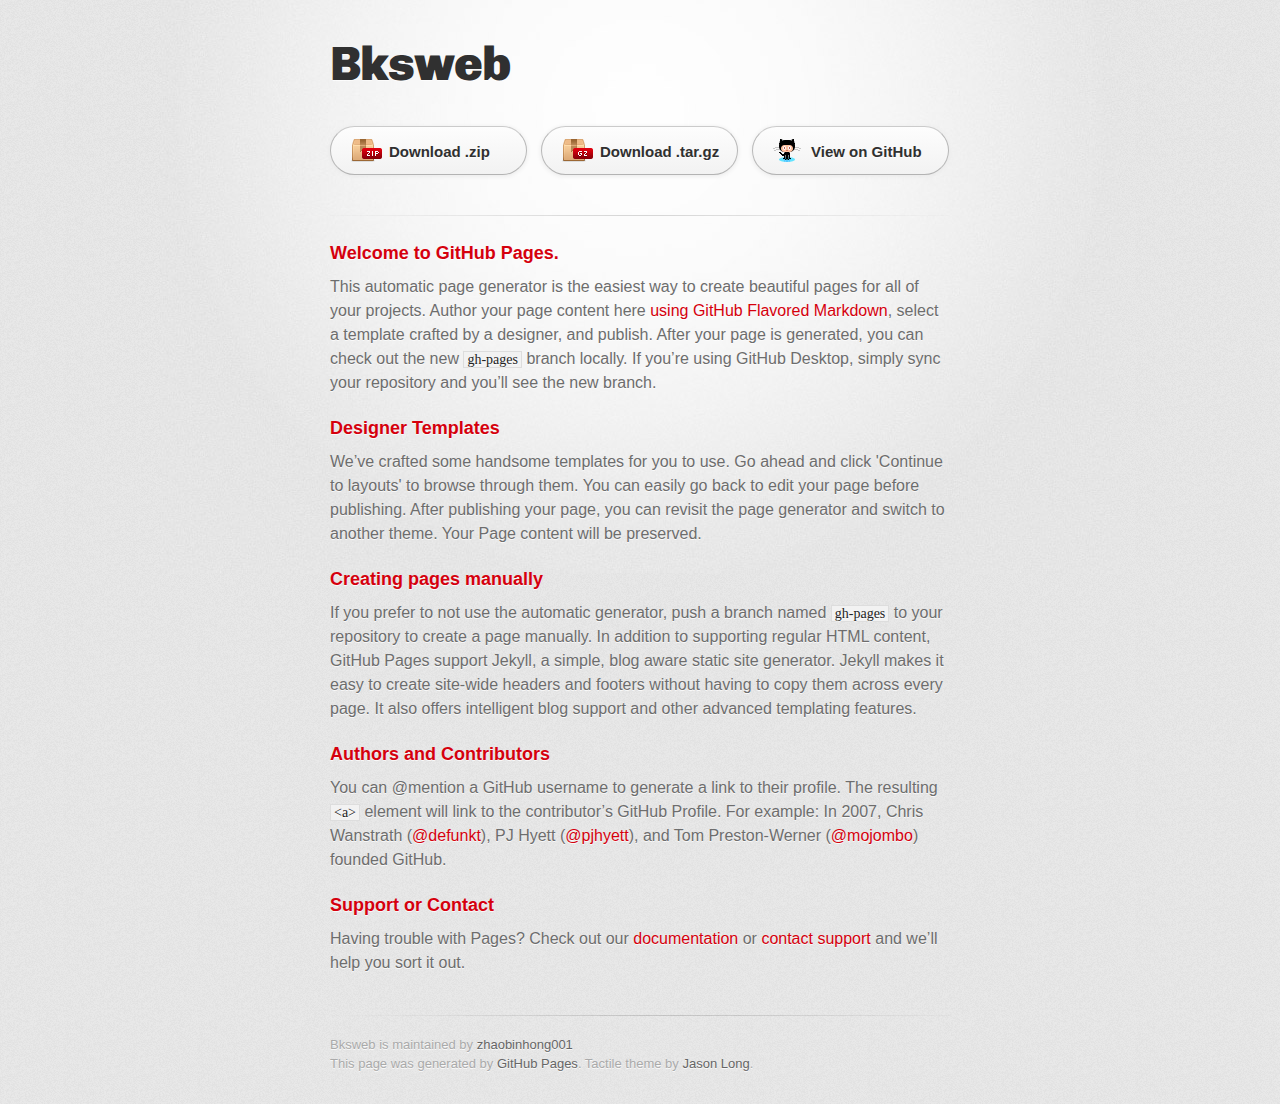
==== index.html @ 84c2eed9 "Create master branch via GitHub" ====
<!DOCTYPE html>
<html>
  <head>
    <meta charset='utf-8'>
    <meta http-equiv="X-UA-Compatible" content="chrome=1">
    <link href='https://fonts.googleapis.com/css?family=Chivo:900' rel='stylesheet' type='text/css'>
    <link rel="stylesheet" type="text/css" href="stylesheets/stylesheet.css" media="screen">
    <link rel="stylesheet" type="text/css" href="stylesheets/github-dark.css" media="screen">
    <link rel="stylesheet" type="text/css" href="stylesheets/print.css" media="print">
    <!--[if lt IE 9]>
    <script src="//html5shiv.googlecode.com/svn/trunk/html5.js"></script>
    <![endif]-->
    <title>Bksweb by zhaobinhong001</title>
  </head>

  <body>
    <div id="container">
      <div class="inner">

        <header>
          <h1>Bksweb</h1>
          <h2></h2>
        </header>

        <section id="downloads" class="clearfix">
          <a href="https://github.com/zhaobinhong001/bksweb/zipball/master" id="download-zip" class="button"><span>Download .zip</span></a>
          <a href="https://github.com/zhaobinhong001/bksweb/tarball/master" id="download-tar-gz" class="button"><span>Download .tar.gz</span></a>
          <a href="https://github.com/zhaobinhong001/bksweb" id="view-on-github" class="button"><span>View on GitHub</span></a>
        </section>

        <hr>

        <section id="main_content">
          <h3>
<a id="welcome-to-github-pages" class="anchor" href="#welcome-to-github-pages" aria-hidden="true"><span aria-hidden="true" class="octicon octicon-link"></span></a>Welcome to GitHub Pages.</h3>

<p>This automatic page generator is the easiest way to create beautiful pages for all of your projects. Author your page content here <a href="https://guides.github.com/features/mastering-markdown/">using GitHub Flavored Markdown</a>, select a template crafted by a designer, and publish. After your page is generated, you can check out the new <code>gh-pages</code> branch locally. If you’re using GitHub Desktop, simply sync your repository and you’ll see the new branch.</p>

<h3>
<a id="designer-templates" class="anchor" href="#designer-templates" aria-hidden="true"><span aria-hidden="true" class="octicon octicon-link"></span></a>Designer Templates</h3>

<p>We’ve crafted some handsome templates for you to use. Go ahead and click 'Continue to layouts' to browse through them. You can easily go back to edit your page before publishing. After publishing your page, you can revisit the page generator and switch to another theme. Your Page content will be preserved.</p>

<h3>
<a id="creating-pages-manually" class="anchor" href="#creating-pages-manually" aria-hidden="true"><span aria-hidden="true" class="octicon octicon-link"></span></a>Creating pages manually</h3>

<p>If you prefer to not use the automatic generator, push a branch named <code>gh-pages</code> to your repository to create a page manually. In addition to supporting regular HTML content, GitHub Pages support Jekyll, a simple, blog aware static site generator. Jekyll makes it easy to create site-wide headers and footers without having to copy them across every page. It also offers intelligent blog support and other advanced templating features.</p>

<h3>
<a id="authors-and-contributors" class="anchor" href="#authors-and-contributors" aria-hidden="true"><span aria-hidden="true" class="octicon octicon-link"></span></a>Authors and Contributors</h3>

<p>You can @mention a GitHub username to generate a link to their profile. The resulting <code>&lt;a&gt;</code> element will link to the contributor’s GitHub Profile. For example: In 2007, Chris Wanstrath (<a href="https://github.com/defunkt" class="user-mention">@defunkt</a>), PJ Hyett (<a href="https://github.com/pjhyett" class="user-mention">@pjhyett</a>), and Tom Preston-Werner (<a href="https://github.com/mojombo" class="user-mention">@mojombo</a>) founded GitHub.</p>

<h3>
<a id="support-or-contact" class="anchor" href="#support-or-contact" aria-hidden="true"><span aria-hidden="true" class="octicon octicon-link"></span></a>Support or Contact</h3>

<p>Having trouble with Pages? Check out our <a href="https://help.github.com/pages">documentation</a> or <a href="https://github.com/contact">contact support</a> and we’ll help you sort it out.</p>
        </section>

        <footer>
          Bksweb is maintained by <a href="https://github.com/zhaobinhong001">zhaobinhong001</a><br>
          This page was generated by <a href="https://pages.github.com">GitHub Pages</a>. Tactile theme by <a href="https://twitter.com/jasonlong">Jason Long</a>.
        </footer>

        
      </div>
    </div>
  </body>
</html>
---- stylesheets/stylesheet.css ----
/* http://meyerweb.com/eric/tools/css/reset/
   v2.0 | 20110126
   License: none (public domain)
*/
html, body, div, span, applet, object, iframe,
h1, h2, h3, h4, h5, h6, p, blockquote, pre,
a, abbr, acronym, address, big, cite, code,
del, dfn, em, img, ins, kbd, q, s, samp,
small, strike, strong, sub, sup, tt, var,
b, u, i, center,
dl, dt, dd, ol, ul, li,
fieldset, form, label, legend,
table, caption, tbody, tfoot, thead, tr, th, td,
article, aside, canvas, details, embed,
figure, figcaption, footer, header, hgroup,
menu, nav, output, ruby, section, summary,
time, mark, audio, video {
	padding: 0;
	margin: 0;
	font: inherit;
	font-size: 100%;
	vertical-align: baseline;
	border: 0;
}
/* HTML5 display-role reset for older browsers */
article, aside, details, figcaption, figure,
footer, header, hgroup, menu, nav, section {
	display: block;
}
body {
	line-height: 1;
}
ol, ul {
	list-style: none;
}
blockquote, q {
	quotes: none;
}
blockquote:before, blockquote:after,
q:before, q:after {
	content: '';
	content: none;
}
table {
	border-spacing: 0;
	border-collapse: collapse;
}

/* LAYOUT STYLES */
body {
  font-family: 'Helvetica Neue', Helvetica, Arial, serif;
  font-size: 1em;
  line-height: 1.5;
  color: #6d6d6d;
  text-shadow: 0 1px 0 rgba(255, 255, 255, 0.8);
  background: #e7e7e7 url(../images/body-bg.png) 0 0 repeat;
}

a {
  color: #d5000d;
}
a:hover {
  color: #c5000c;
}

header {
  padding-top: 35px;
  padding-bottom: 25px;
}

header h1 {
  font-family: 'Chivo', 'Helvetica Neue', Helvetica, Arial, serif;
  font-size: 48px; font-weight: 900;
  line-height: 1.2;
  color: #303030;
  letter-spacing: -1px;
}

header h2 {
  font-size: 24px;
  font-weight: normal;
  line-height: 1.3;
  color: #aaa;
  letter-spacing: -1px;
}

#container {
  min-height: 595px;
  background: transparent url(../images/highlight-bg.jpg) 50% 0 no-repeat;
}

.inner {
  width: 620px;
  margin: 0 auto;
}

#container .inner img {
  max-width: 100%;
}

#downloads {
  margin-bottom: 40px;
}

a.button {
  display: block;
  float: left;
  width: 179px;
  padding: 12px 8px 12px 8px;
  margin-right: 14px;
  font-size: 15px;
  font-weight: bold;
  line-height: 25px;
  color: #303030;
  background: #fdfdfd; /* Old browsers */
  background: -moz-linear-gradient(top,  #fdfdfd 0%, #f2f2f2 100%); /* FF3.6+ */
  background: -webkit-gradient(linear, left top, left bottom, color-stop(0%,#fdfdfd), color-stop(100%,#f2f2f2)); /* Chrome,Safari4+ */
  background: -webkit-linear-gradient(top,  #fdfdfd 0%,#f2f2f2 100%); /* Chrome10+,Safari5.1+ */
  background: -o-linear-gradient(top,  #fdfdfd 0%,#f2f2f2 100%); /* Opera 11.10+ */
  background: -ms-linear-gradient(top,  #fdfdfd 0%,#f2f2f2 100%); /* IE10+ */
  background: linear-gradient(top,  #fdfdfd 0%,#f2f2f2 100%); /* W3C */
  filter: progid:DXImageTransform.Microsoft.gradient( startColorstr='#fdfdfd', endColorstr='#f2f2f2',GradientType=0 ); /* IE6-9 */
  border-top: solid 1px #cbcbcb;
  border-right: solid 1px #b7b7b7;
  border-bottom: solid 1px #b3b3b3;
  border-left: solid 1px #b7b7b7;
  border-radius: 30px;
  -webkit-box-shadow: 10px 10px 5px #888;
  -moz-box-shadow: 10px 10px 5px #888;
  box-shadow: 0px 1px 5px #e8e8e8;
  -moz-border-radius: 30px;
  -webkit-border-radius: 30px;
}
a.button:hover {
  background: #fafafa; /* Old browsers */
  background: -moz-linear-gradient(top,  #fdfdfd 0%, #f6f6f6 100%); /* FF3.6+ */
  background: -webkit-gradient(linear, left top, left bottom, color-stop(0%,#fdfdfd), color-stop(100%,#f6f6f6)); /* Chrome,Safari4+ */
  background: -webkit-linear-gradient(top,  #fdfdfd 0%,#f6f6f6 100%); /* Chrome10+,Safari5.1+ */
  background: -o-linear-gradient(top,  #fdfdfd 0%,#f6f6f6 100%); /* Opera 11.10+ */
  background: -ms-linear-gradient(top,  #fdfdfd 0%,#f6f6f6 100%); /* IE10+ */
  background: linear-gradient(top,  #fdfdfd 0%,#f6f6f6, 100%); /* W3C */
  filter: progid:DXImageTransform.Microsoft.gradient( startColorstr='#fdfdfd', endColorstr='#f6f6f6',GradientType=0 ); /* IE6-9 */
  border-top: solid 1px #b7b7b7;
  border-right: solid 1px #b3b3b3;
  border-bottom: solid 1px #b3b3b3;
  border-left: solid 1px #b3b3b3;
}

a.button span {
  display: block;
  height: 23px;
  padding-left: 50px;
}

#download-zip span {
  background: transparent url(../images/zip-icon.png) 12px 50% no-repeat;
}
#download-tar-gz span {
  background: transparent url(../images/tar-gz-icon.png) 12px 50% no-repeat;
}
#view-on-github span {
  background: transparent url(../images/octocat-icon.png) 12px 50% no-repeat;
}
#view-on-github {
  margin-right: 0;
}

code, pre {
  margin-bottom: 30px;
  font-family: Monaco, "Bitstream Vera Sans Mono", "Lucida Console", Terminal;
  font-size: 14px;
  color: #222;
}

code {
  padding: 0 3px;
  background-color: #f2f2f2;
  border: solid 1px #ddd;
}

pre {
  padding: 20px;
  overflow: auto;
  color: #f2f2f2;
  text-shadow: none;
  background: #303030;
}
pre code {
  padding: 0;
  color: #f2f2f2;
  background-color: #303030;
  border: none;
}

ul, ol, dl {
  margin-bottom: 20px;
}


/* COMMON STYLES */

hr {
  height: 1px;
  padding-bottom: 1em;
  margin-top: 1em;
  line-height: 1px;
  background: transparent url('../images/hr.png') 50% 0 no-repeat;
  border: none;
}

strong {
  font-weight: bold;
}

em {
  font-style: italic;
}

table {
  width: 100%;
  border: 1px solid #ebebeb;
}

th {
  font-weight: 500;
}

td {
  font-weight: 300;
  text-align: center;
  border: 1px solid #ebebeb;
}

form {
  padding: 20px;
  background: #f2f2f2;

}


/* GENERAL ELEMENT TYPE STYLES */

h1 {
  font-size: 32px;
}

h2 {
  margin-bottom: 8px;
  font-size: 22px;
  font-weight: bold;
  color: #303030;
}

h3 {
  margin-bottom: 8px;
  font-size: 18px;
  font-weight: bold;
  color: #d5000d;
}

h4 {
  font-size: 16px;
  font-weight: bold;
  color: #303030;
}

h5 {
  font-size: 1em;
  color: #303030;
}

h6 {
  font-size: .8em;
  color: #303030;
}

p {
  margin-bottom: 20px;
  font-weight: 300;
}

a {
  text-decoration: none;
}

p a {
  font-weight: 400;
}

blockquote {
  padding: 0 0 0 30px;
  margin-bottom: 20px;
  font-size: 1.6em;
  border-left: 10px solid #e9e9e9;
}

ul li {
  list-style-position: inside;
  list-style: disc;
  padding-left: 20px;
}

ol li {
  list-style-position: inside;
  list-style: decimal;
  padding-left: 3px;
}

dl dt {
  color: #303030;
}

footer {
  padding-top: 20px;
  padding-bottom: 30px;
  margin-top: 40px;
  font-size: 13px;
  color: #aaa;
  background: transparent url('../images/hr.png') 0 0 no-repeat;
}

footer a {
  color: #666;
}
footer a:hover {
  color: #444;
}

/* MISC */
.clearfix:after {
  display: block;
  height: 0;
  clear: both;
  visibility: hidden;
  content: '.';
}

.clearfix {display: inline-block;}
* html .clearfix {height: 1%;}
.clearfix {display: block;}

/* #Media Queries
================================================== */

/* Smaller than standard 960 (devices and browsers) */
@media only screen and (max-width: 959px) { }

/* Tablet Portrait size to standard 960 (devices and browsers) */
@media only screen and (min-width: 768px) and (max-width: 959px) { }

/* All Mobile Sizes (devices and browser) */
@media only screen and (max-width: 767px) {
  header {
    padding-top: 10px;
    padding-bottom: 10px;
  }
  #downloads {
    margin-bottom: 25px;
  }
  #download-zip, #download-tar-gz {
    display: none;
  }
  .inner {
    width: 94%;
    margin: 0 auto;
  }
}

/* Mobile Landscape Size to Tablet Portrait (devices and browsers) */
@media only screen and (min-width: 480px) and (max-width: 767px) { }

/* Mobile Portrait Size to Mobile Landscape Size (devices and browsers) */
@media only screen and (max-width: 479px) { }
---- stylesheets/github-dark.css ----
/*
The MIT License (MIT)

Copyright (c) 2016 GitHub, Inc.

Permission is hereby granted, free of charge, to any person obtaining a copy
of this software and associated documentation files (the "Software"), to deal
in the Software without restriction, including without limitation the rights
to use, copy, modify, merge, publish, distribute, sublicense, and/or sell
copies of the Software, and to permit persons to whom the Software is
furnished to do so, subject to the following conditions:

The above copyright notice and this permission notice shall be included in all
copies or substantial portions of the Software.

THE SOFTWARE IS PROVIDED "AS IS", WITHOUT WARRANTY OF ANY KIND, EXPRESS OR
IMPLIED, INCLUDING BUT NOT LIMITED TO THE WARRANTIES OF MERCHANTABILITY,
FITNESS FOR A PARTICULAR PURPOSE AND NONINFRINGEMENT. IN NO EVENT SHALL THE
AUTHORS OR COPYRIGHT HOLDERS BE LIABLE FOR ANY CLAIM, DAMAGES OR OTHER
LIABILITY, WHETHER IN AN ACTION OF CONTRACT, TORT OR OTHERWISE, ARISING FROM,
OUT OF OR IN CONNECTION WITH THE SOFTWARE OR THE USE OR OTHER DEALINGS IN THE
SOFTWARE.

*/

.pl-c /* comment */ {
  color: #969896;
}

.pl-c1 /* constant, variable.other.constant, support, meta.property-name, support.constant, support.variable, meta.module-reference, markup.raw, meta.diff.header */,
.pl-s .pl-v /* string variable */ {
  color: #0099cd;
}

.pl-e /* entity */,
.pl-en /* entity.name */ {
  color: #9774cb;
}

.pl-smi /* variable.parameter.function, storage.modifier.package, storage.modifier.import, storage.type.java, variable.other */,
.pl-s .pl-s1 /* string source */ {
  color: #ddd;
}

.pl-ent /* entity.name.tag */ {
  color: #7bcc72;
}

.pl-k /* keyword, storage, storage.type */ {
  color: #cc2372;
}

.pl-s /* string */,
.pl-pds /* punctuation.definition.string, string.regexp.character-class */,
.pl-s .pl-pse .pl-s1 /* string punctuation.section.embedded source */,
.pl-sr /* string.regexp */,
.pl-sr .pl-cce /* string.regexp constant.character.escape */,
.pl-sr .pl-sre /* string.regexp source.ruby.embedded */,
.pl-sr .pl-sra /* string.regexp string.regexp.arbitrary-repitition */ {
  color: #3c66e2;
}

.pl-v /* variable */ {
  color: #fb8764;
}

.pl-id /* invalid.deprecated */ {
  color: #e63525;
}

.pl-ii /* invalid.illegal */ {
  color: #f8f8f8;
  background-color: #e63525;
}

.pl-sr .pl-cce /* string.regexp constant.character.escape */ {
  font-weight: bold;
  color: #7bcc72;
}

.pl-ml /* markup.list */ {
  color: #c26b2b;
}

.pl-mh /* markup.heading */,
.pl-mh .pl-en /* markup.heading entity.name */,
.pl-ms /* meta.separator */ {
  font-weight: bold;
  color: #264ec5;
}

.pl-mq /* markup.quote */ {
  color: #00acac;
}

.pl-mi /* markup.italic */ {
  font-style: italic;
  color: #ddd;
}

.pl-mb /* markup.bold */ {
  font-weight: bold;
  color: #ddd;
}

.pl-md /* markup.deleted, meta.diff.header.from-file */ {
  color: #bd2c00;
  background-color: #ffecec;
}

.pl-mi1 /* markup.inserted, meta.diff.header.to-file */ {
  color: #55a532;
  background-color: #eaffea;
}

.pl-mdr /* meta.diff.range */ {
  font-weight: bold;
  color: #9774cb;
}

.pl-mo /* meta.output */ {
  color: #264ec5;
}
---- stylesheets/print.css ----
html, body, div, span, applet, object, iframe,
h1, h2, h3, h4, h5, h6, p, blockquote, pre,
a, abbr, acronym, address, big, cite, code,
del, dfn, em, img, ins, kbd, q, s, samp,
small, strike, strong, sub, sup, tt, var,
b, u, i, center,
dl, dt, dd, ol, ul, li,
fieldset, form, label, legend,
table, caption, tbody, tfoot, thead, tr, th, td,
article, aside, canvas, details, embed,
figure, figcaption, footer, header, hgroup,
menu, nav, output, ruby, section, summary,
time, mark, audio, video {
  padding: 0;
  margin: 0;
  font: inherit;
  font-size: 100%;
  vertical-align: baseline;
  border: 0;
}
/* HTML5 display-role reset for older browsers */
article, aside, details, figcaption, figure,
footer, header, hgroup, menu, nav, section {
  display: block;
}
body {
  line-height: 1;
}
ol, ul {
  list-style: none;
}
blockquote, q {
  quotes: none;
}
blockquote:before, blockquote:after,
q:before, q:after {
  content: '';
  content: none;
}
table {
  border-spacing: 0;
  border-collapse: collapse;
}
body {
  font-family: 'Helvetica Neue', Helvetica, Arial, serif;
  font-size: 13px;
  line-height: 1.5;
  color: #000;
}

a {
  font-weight: bold;
  color: #d5000d;
}

header {
  padding-top: 35px;
  padding-bottom: 10px;
}

header h1 {
  font-size: 48px;
  font-weight: bold;
  line-height: 1.2;
  color: #303030;
  letter-spacing: -1px;
}

header h2 {
  font-size: 24px;
  font-weight: normal;
  line-height: 1.3;
  color: #aaa;
  letter-spacing: -1px;
}
#downloads {
  display: none;
}
#main_content {
  padding-top: 20px;
}

code, pre {
  margin-bottom: 30px;
  font-family: Monaco, "Bitstream Vera Sans Mono", "Lucida Console", Terminal;
  font-size: 12px;
  color: #222;
}

code {
  padding: 0 3px;
}

pre {
  padding: 20px;
  overflow: auto;
  border: solid 1px #ddd;
}
pre code {
  padding: 0;
}

ul, ol, dl {
  margin-bottom: 20px;
}


/* COMMON STYLES */

table {
  width: 100%;
  border: 1px solid #ebebeb;
}

th {
  font-weight: 500;
}

td {
  font-weight: 300;
  text-align: center;
  border: 1px solid #ebebeb;
}

form {
  padding: 20px;
  background: #f2f2f2;

}


/* GENERAL ELEMENT TYPE STYLES */

h1 {
  font-size: 2.8em;
}

h2 {
  margin-bottom: 8px;
  font-size: 22px;
  font-weight: bold;
  color: #303030;
}

h3 {
  margin-bottom: 8px;
  font-size: 18px;
  font-weight: bold;
  color: #d5000d;
}

h4 {
  font-size: 16px;
  font-weight: bold;
  color: #303030;
}

h5 {
  font-size: 1em;
  color: #303030;
}

h6 {
  font-size: .8em;
  color: #303030;
}

p {
  margin-bottom: 20px;
  font-weight: 300;
}

a {
  text-decoration: none;
}

p a {
  font-weight: 400;
}

blockquote {
  padding: 0 0 0 30px;
  margin-bottom: 20px;
  font-size: 1.6em;
  border-left: 10px solid #e9e9e9;
}

ul li {
  list-style-position: inside;
  list-style: disc;
  padding-left: 20px;
}

ol li {
  list-style-position: inside;
  list-style: decimal;
  padding-left: 3px;
}

dl dd {
  font-style: italic;
  font-weight: 100;
}

footer {
  padding-top: 20px;
  padding-bottom: 30px;
  margin-top: 40px;
  font-size: 13px;
  color: #aaa;
}

footer a {
  color: #666;
}

/* MISC */
.clearfix:after {
  display: block;
  height: 0;
  clear: both;
  visibility: hidden;
  content: '.';
}

.clearfix {display: inline-block;}
* html .clearfix {height: 1%;}
.clearfix {display: block;}
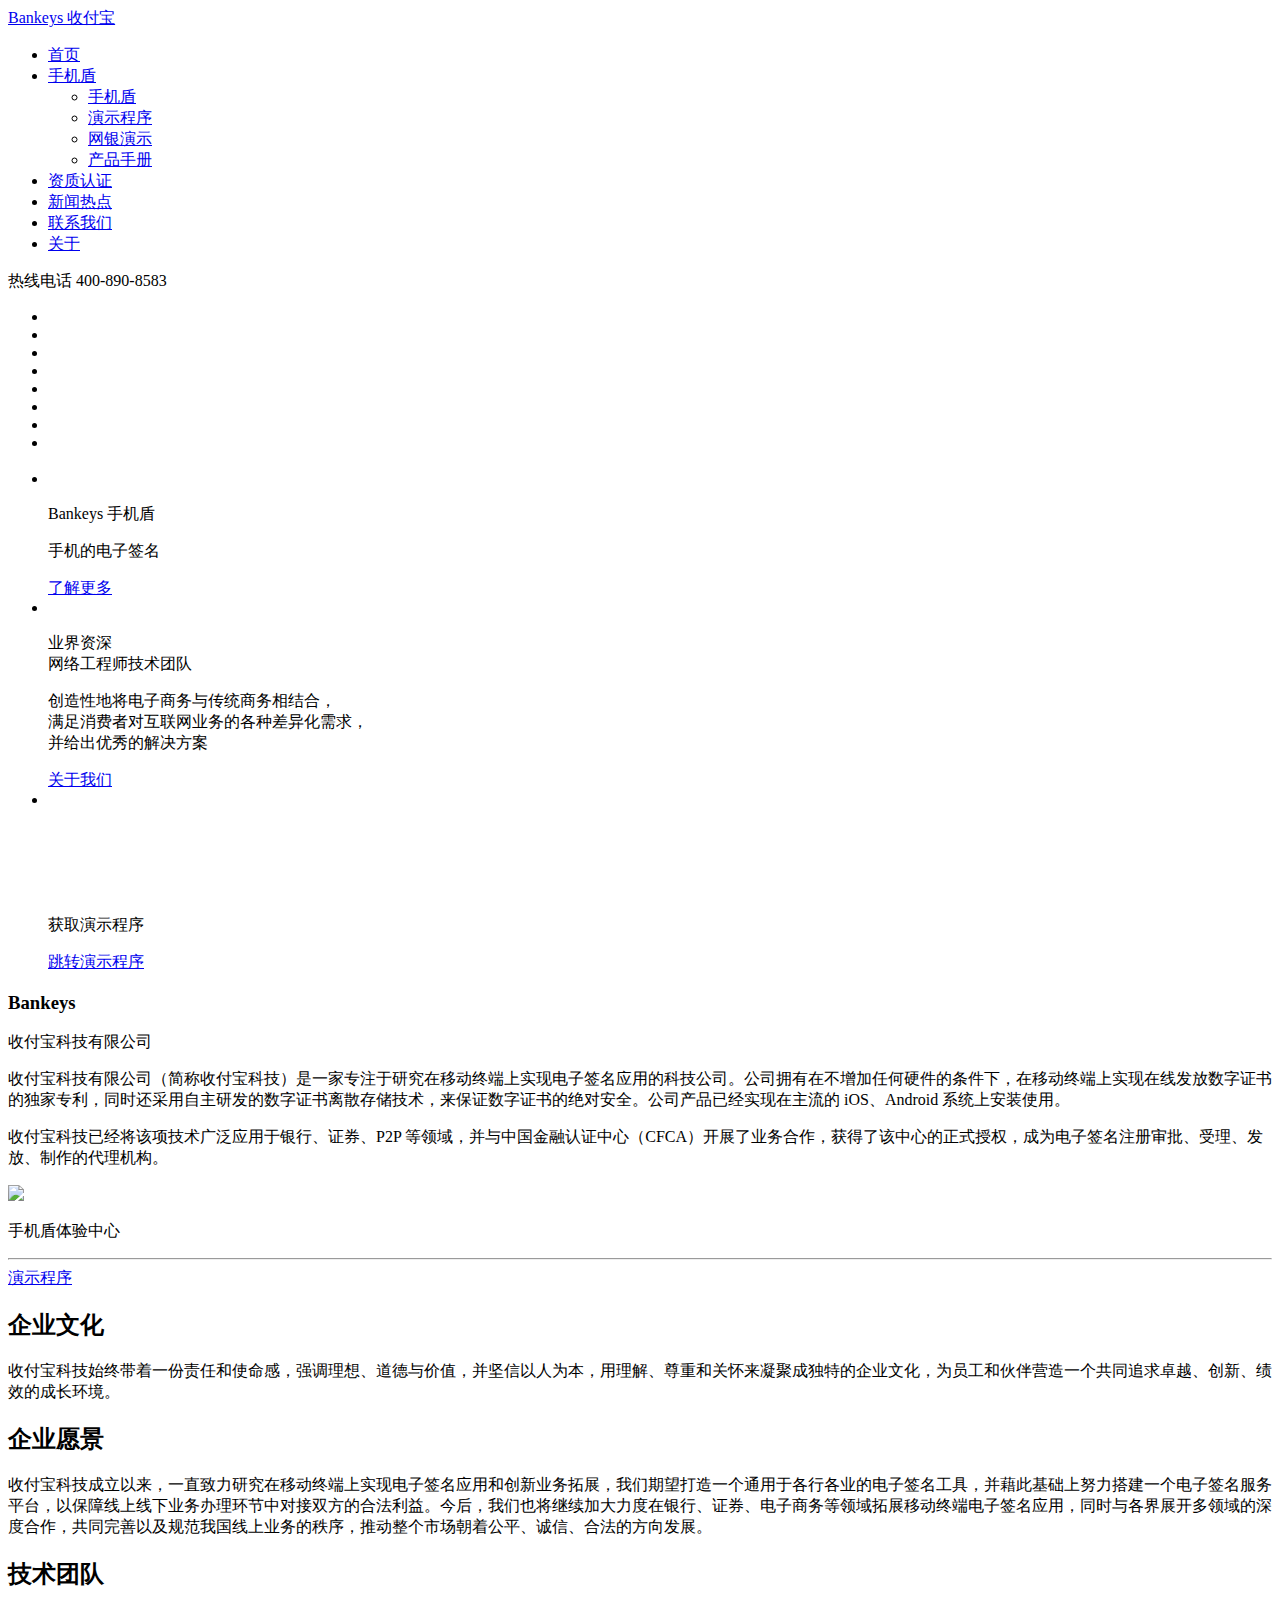
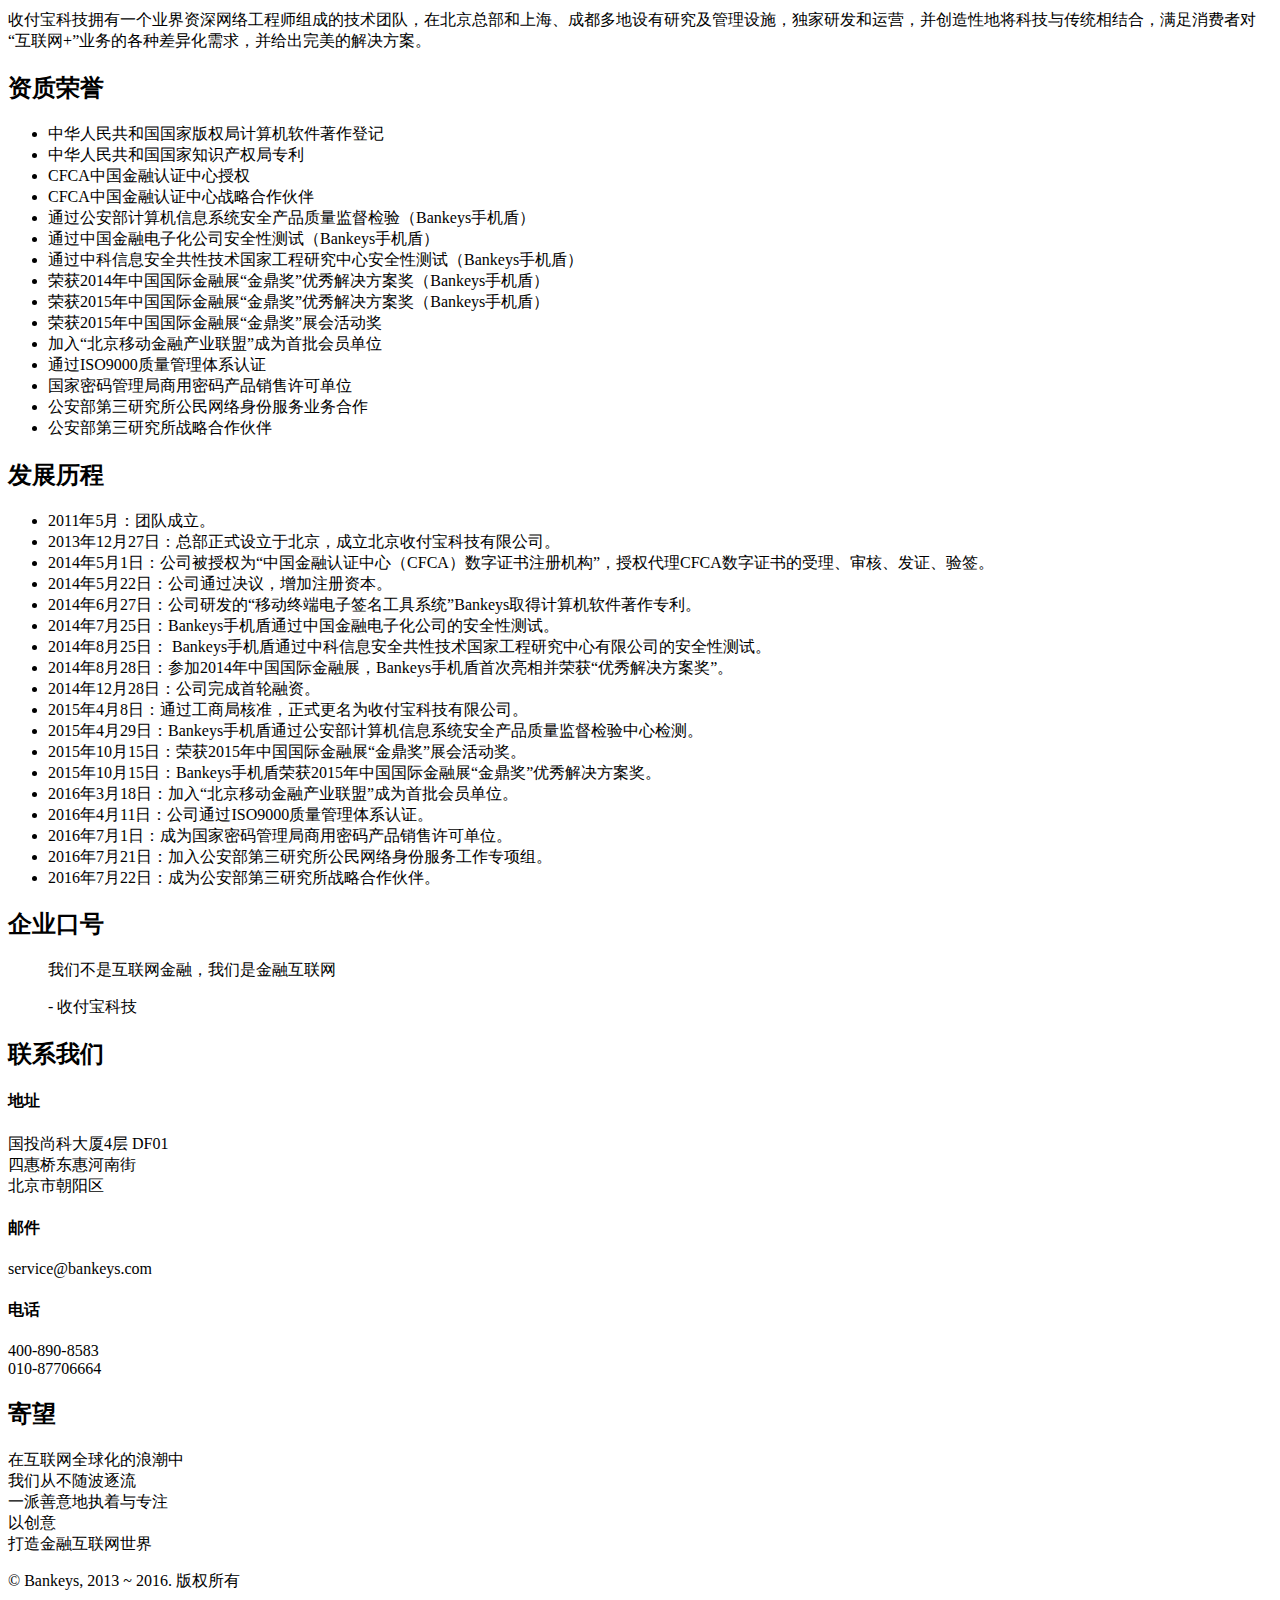
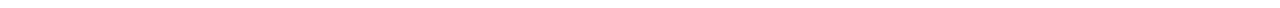
==== commit 5529f834: "20160831" ====
--- a/index.html
+++ b/index.html
@@ -1,69 +1,457 @@
-<!DOCTYPE html>
+<!doctype html>
 <html>
-  <head>
-    <meta charset='utf-8'>
-    <meta http-equiv="X-UA-Compatible" content="chrome=1">
-    <link href='https://fonts.googleapis.com/css?family=Chivo:900' rel='stylesheet' type='text/css'>
-    <link rel="stylesheet" type="text/css" href="stylesheets/stylesheet.css" media="screen">
-    <link rel="stylesheet" type="text/css" href="stylesheets/github-dark.css" media="screen">
-    <link rel="stylesheet" type="text/css" href="stylesheets/print.css" media="print">
+<head>
+    <!-- Basic Page Needs -->
+    <meta charset="utf-8">
+    <title>Bankeys 收付宝科技有限公司</title>
+    <meta name="renderer" content="webkit">
+    <meta http-equiv="X-UA-Compatible" content="IE=Edge,chrome=1">
+    <meta name="description" content="Web site of Bankeys 收付宝科技有限公司">
+    <meta name="keywords" content="Bankeys, 收付宝科技有限公司, 收付宝, 手机盾">
+    <meta name="author" content="Hovace">
+
+
+    <!-- Mobile Specific Metas-->
+    <meta name="viewport" content="width=device-width, initial-scale=1.0">
+    <meta content="telephone=no" name="format-detection">
+
+    <!-- Fonts -->
+    <!-- Icomoon -->
+    <link href="css/icomoon.css" rel="stylesheet"/>
+
+
+    <!-- Stylesheets -->
+
+    <!-- Bootstrap 3 -->
+    <link href="//cdn.bootcss.com/bootstrap/3.3.5/css/bootstrap.min.css" rel="stylesheet"/>
+    <!-- Mobile navigation menu-->
+    <link href="css/gozha-nav.css" rel="stylesheet"/>
+
+    <!-- Page specific Stylesheets-->
+    <!-- REVOLUTION BANNER CSS SETTINGS -->
+    <link rel="stylesheet" type="text/css" href="rs-plugin/css/settings.css" media="screen"/>
+    <!-- Swipebox (popup) -->
+    <link href="css/swipebox.css" rel="stylesheet"/>
+
+
+    <!-- Custom -->
+    <link href="css/base.css?v=1" rel="stylesheet"/>
+    <link href="css/style.css?v=1" rel="stylesheet"/>
+
+    <!-- Basic JavaScript-->
+    <!-- Modernizr -->
+    <script src="js/modernizr.custom.05768.js"></script>
+
+    <!-- HTML5 shim and Respond.js IE8 support of HTML5 elements and media queries -->
     <!--[if lt IE 9]>
-    <script src="//html5shiv.googlecode.com/svn/trunk/html5.js"></script>
+    <script src="http://cdnjs.cloudflare.com/ajax/libs/html5shiv/3.7/html5shiv.js"></script>
+    <script src="http://cdnjs.cloudflare.com/ajax/libs/respond.js/1.3.0/respond.js"></script>
     <![endif]-->
-    <title>Bksweb by zhaobinhong001</title>
-  </head>
-
-  <body>
-    <div id="container">
-      <div class="inner">
-
-        <header>
-          <h1>Bksweb</h1>
-          <h2></h2>
-        </header>
-
-        <section id="downloads" class="clearfix">
-          <a href="https://github.com/zhaobinhong001/bksweb/zipball/master" id="download-zip" class="button"><span>Download .zip</span></a>
-          <a href="https://github.com/zhaobinhong001/bksweb/tarball/master" id="download-tar-gz" class="button"><span>Download .tar.gz</span></a>
-          <a href="https://github.com/zhaobinhong001/bksweb" id="view-on-github" class="button"><span>View on GitHub</span></a>
-        </section>
-
-        <hr>
-
-        <section id="main_content">
-          <h3>
-<a id="welcome-to-github-pages" class="anchor" href="#welcome-to-github-pages" aria-hidden="true"><span aria-hidden="true" class="octicon octicon-link"></span></a>Welcome to GitHub Pages.</h3>
-
-<p>This automatic page generator is the easiest way to create beautiful pages for all of your projects. Author your page content here <a href="https://guides.github.com/features/mastering-markdown/">using GitHub Flavored Markdown</a>, select a template crafted by a designer, and publish. After your page is generated, you can check out the new <code>gh-pages</code> branch locally. If you’re using GitHub Desktop, simply sync your repository and you’ll see the new branch.</p>
-
-<h3>
-<a id="designer-templates" class="anchor" href="#designer-templates" aria-hidden="true"><span aria-hidden="true" class="octicon octicon-link"></span></a>Designer Templates</h3>
-
-<p>We’ve crafted some handsome templates for you to use. Go ahead and click 'Continue to layouts' to browse through them. You can easily go back to edit your page before publishing. After publishing your page, you can revisit the page generator and switch to another theme. Your Page content will be preserved.</p>
-
-<h3>
-<a id="creating-pages-manually" class="anchor" href="#creating-pages-manually" aria-hidden="true"><span aria-hidden="true" class="octicon octicon-link"></span></a>Creating pages manually</h3>
-
-<p>If you prefer to not use the automatic generator, push a branch named <code>gh-pages</code> to your repository to create a page manually. In addition to supporting regular HTML content, GitHub Pages support Jekyll, a simple, blog aware static site generator. Jekyll makes it easy to create site-wide headers and footers without having to copy them across every page. It also offers intelligent blog support and other advanced templating features.</p>
-
-<h3>
-<a id="authors-and-contributors" class="anchor" href="#authors-and-contributors" aria-hidden="true"><span aria-hidden="true" class="octicon octicon-link"></span></a>Authors and Contributors</h3>
-
-<p>You can @mention a GitHub username to generate a link to their profile. The resulting <code>&lt;a&gt;</code> element will link to the contributor’s GitHub Profile. For example: In 2007, Chris Wanstrath (<a href="https://github.com/defunkt" class="user-mention">@defunkt</a>), PJ Hyett (<a href="https://github.com/pjhyett" class="user-mention">@pjhyett</a>), and Tom Preston-Werner (<a href="https://github.com/mojombo" class="user-mention">@mojombo</a>) founded GitHub.</p>
-
-<h3>
-<a id="support-or-contact" class="anchor" href="#support-or-contact" aria-hidden="true"><span aria-hidden="true" class="octicon octicon-link"></span></a>Support or Contact</h3>
-
-<p>Having trouble with Pages? Check out our <a href="https://help.github.com/pages">documentation</a> or <a href="https://github.com/contact">contact support</a> and we’ll help you sort it out.</p>
-        </section>
-
-        <footer>
-          Bksweb is maintained by <a href="https://github.com/zhaobinhong001">zhaobinhong001</a><br>
-          This page was generated by <a href="https://pages.github.com">GitHub Pages</a>. Tactile theme by <a href="https://twitter.com/jasonlong">Jason Long</a>.
-        </footer>
-
-        
-      </div>
+
+    <!--[if IE 9]>
+    <link href="css/ie9.css?v=1" rel="stylesheet"/>
+    <![endif]-->
+
+
+</head>
+
+<body class='home full-width'>
+<div class='wrapper'>
+    <header class='header'>
+        <div class='top-navigation'>
+            <div class="navigation-front">
+                <div class="container">
+                    <a href="index.html" class='logo'>Bankeys 收付宝</a>
+                    <div id="navigation-box">
+                        <a href="#" id="navigation-toggle">
+                            <span class="menu-icon"></span>
+                        </a>
+                        <ul id="navigation" class="hover-link">
+                            <li><a href="index.html" class='active' data-hover='首页'>首页</a></li>
+                            <!-- <li><a href="product-shield.html" data-hover='手机盾'>手机盾</a></li> -->
+                            <li>
+                                <span class="sub-nav-toggle plus"></span>
+                                <a href="#" data-hover='手机盾'>手机盾</a>
+                                <ul>
+                                    <li><a href="product-shield.html">手机盾</a></li>
+                                    <li><a href="product-shield.html#demo-top">演示程序</a></li>
+                                    <li><a href="product-shield.html#bksdemo">网银演示</a></li>
+                                    <li><a href="manual.html">产品手册</a></li>
+                                </ul>
+                            </li>
+                            <li><a href="qc.html" data-hover='资质认证'>资质认证</a></li>
+                            <li><a href="index.php" data-hover='新闻热点'>新闻热点</a></li>
+                            <li><a href="contact.html" data-hover='联系我们'>联系我们</a></li>
+                            <li><a href="about.html" data-hover='关于'>关于</a></li>
+                        </ul>
+                    </div>
+                </div>
+            </div>
+        </div>
+        <div class='main-zone'>
+            <div class='container top-info'>
+                <p class='call-number'>热线电话 <span>400-890-8583</span></p>
+                <ul class='social-icon pull-right hide'>
+                    <li><a href="#"><i class='icon-instagram'></i></a></li>
+                    <li><a href="#"><i class='icon-dribbble'></i></a></li>
+                    <li><a href="#"><i class='icon-tumblr'></i></a></li>
+                    <li><a href="#"><i class='icon-linkedin'></i></a></li>
+                    <li><a href="#"><i class='icon-pinterest'></i></a></li>
+                    <li><a href="#"><i class='icon-googleplus'></i></a></li>
+                    <li><a href="#"><i class='icon-facebook'></i></a></li>
+                    <li><a href="#"><i class='icon-twitter'></i></a></li>
+                </ul>
+            </div>
+            <div class="bannercontainer hidden-xs">
+                <div class="banner">
+                    <ul>
+                        <li data-transition="zoomout" data-slotamount="5">
+                            <img src="images/bg_slide_4_full.jpg" style='opacity:0;'>
+                            <div class="caption huge-title p-left customin customout tp-resizeme"
+                                 data-x='150'
+                                 data-y="400"
+                                 data-customin="x:0;y:0;z:0;rotationX:90;rotationY:0;rotationZ:0;scaleX:1;scaleY:1;skewX:0;skewY:0;opacity:0;transformPerspective:200;transformOrigin:50% 0%;"
+                                 data-customout="x:0;y:0;z:0;rotationX:0;rotationY:0;rotationZ:0;scaleX:0.75;scaleY:0.75;skewX:0;skewY:0;opacity:0;transformPerspective:600;transformOrigin:50% 50%;"
+                                 data-speed="700"
+                                 data-start="700"
+                                 data-easing="easeOutBack">
+                                <p>Bankeys 手机盾</p>
+                            </div>
+                            <div
+                                    class="caption huge-dectiption p-left skewfromleft customout tp-resizeme"
+                                    data-x='150'
+                                    data-y="460"
+                                    data-speed="700"
+                                    data-start="2200"
+                                    data-customout="x:0;y:0;z:0;rotationX:0;rotationY:0;rotationZ:0;scaleX:0.75;scaleY:0.75;skewX:0;skewY:0;opacity:0;transformPerspective:600;transformOrigin:50% 50%;"
+                                    data-easing="Power1.easeIn">
+                                <p>手机的电子签名</p>
+                            </div>
+                            <div class="caption  sfb ltl tp-resizeme"
+                                 data-x='150'
+                                 data-y="550"
+                                 data-speed="600"
+                                 data-start="3000"
+                                 data-endeasing="Back.easeIn">
+                                <a class='btn btn-lg btn-success btn-more' href="product-shield.html">了解更多</a>
+                            </div>
+                        </li>
+                        <li data-transition="zoomout" data-slotamount="5">
+                            <img alt='' src="images/bg_slide_3_full.jpg" style='opacity:0;'>
+                            <div
+                                    class="caption big-title p-left customin customout tp-resizeme"
+                                    data-x='150'
+                                    data-y="320"
+                                    data-customin="x:0;y:0;z:0;rotationX:90;rotationY:0;rotationZ:0;scaleX:1;scaleY:1;skewX:0;skewY:0;opacity:0;transformPerspective:200;transformOrigin:50% 0%;"
+                                    data-customout="x:0;y:0;z:0;rotationX:0;rotationY:0;rotationZ:0;scaleX:0.75;scaleY:0.75;skewX:0;skewY:0;opacity:0;transformPerspective:600;transformOrigin:50% 50%;"
+                                    data-speed="700"
+                                    data-start="700"
+                                    data-easing="easeOutBack">
+                                <p>业界资深<br/>网络工程师技术团队</p>
+                            </div>
+                            <div
+                                    class="caption dectiption p-left customout tp-resizeme"
+                                    data-x='150'
+                                    data-y="445"
+                                    data-speed="700"
+                                    data-start="1200"
+                                    data-customout="x:0;y:0;z:0;rotationX:0;rotationY:0;rotationZ:0;scaleX:0.75;scaleY:0.75;skewX:0;skewY:0;opacity:0;transformPerspective:600;transformOrigin:50% 50%;"
+                                    data-easing="Power1.easeIn"><p>创造性地将电子商务与传统商务相结合，<br/>满足消费者对互联网业务的各种差异化需求，<br/>并给出优秀的解决方案
+                            </p></div>
+                            <div
+                                    class="caption sfb ltl tp-resizeme"
+                                    data-x='150'
+                                    data-y="555"
+                                    data-speed="600"
+                                    data-start="2500"
+                                    data-endeasing="Back.easeIn">
+                                <a class='btn btn-lg btn-danger btn-more' href="about.html">关于我们</a>
+                            </div>
+                        </li>
+                        <li data-transition="zoomout" data-slotamount="5">
+                            <img alt='' src="images/bg_slide_4.png" style='opacity:0;'>
+                            <div
+                                    class="caption slide-phone sft customout tp-resizeme"
+                                    data-x='322'
+                                    data-y="310"
+                                    data-customout="x:0;y:0;z:0;rotationX:0;rotationY:0;rotationZ:0;scaleX:0.75;scaleY:0.75;skewX:0;skewY:0;opacity:0;transformPerspective:600;transformOrigin:50% 50%;"
+                                    data-speed="1000"
+                                    data-start="700"
+                                    data-easing="Power3.easeInOut">
+                                <img alt='' src="images/slider-phone/green.png">
+                            </div>
+                            <div
+                                    class="caption slide-phone sft customout tp-resizeme"
+                                    data-x='435'
+                                    data-y="310"
+                                    data-customout="x:0;y:0;z:0;rotationX:0;rotationY:0;rotationZ:0;scaleX:0.75;scaleY:0.75;skewX:0;skewY:0;opacity:0;transformPerspective:600;transformOrigin:50% 50%;"
+                                    data-speed="1000"
+                                    data-start="1500"
+                                    data-easing="Power3.easeInOut"><img alt='' src="images/slider-phone/blue.png"></div>
+                            <div class="caption slide-phone sft customout tp-resizeme"
+                                 data-x='548'
+                                 data-y="310"
+                                 data-customout="x:0;y:0;z:0;rotationX:0;rotationY:0;rotationZ:0;scaleX:0.75;scaleY:0.75;skewX:0;skewY:0;opacity:0;transformPerspective:600;transformOrigin:50% 50%;"
+                                 data-speed="1000"
+                                 data-start="1100"
+                                 data-easing="Power3.easeInOut"><img alt='' src="images/slider-phone/yellow.png"></div>
+                            <div class="caption slide-phone sft customout tp-resizeme"
+                                 data-x='661'
+                                 data-y="310"
+                                 data-speed="1000"
+                                 data-start="900"
+                                 data-customout="x:0;y:0;z:0;rotationX:0;rotationY:0;rotationZ:0;scaleX:0.75;scaleY:0.75;skewX:0;skewY:0;opacity:0;transformPerspective:600;transformOrigin:50% 50%;"
+                                 data-easing="Power3.easeInOut"><img alt='' src="images/slider-phone/red.png"></div>
+                            <div class="caption slide-phone sft customout tp-resizeme"
+                                 data-x='768'
+                                 data-y="310"
+                                 data-customout="x:0;y:0;z:0;rotationX:0;rotationY:0;rotationZ:0;scaleX:0.75;scaleY:0.75;skewX:0;skewY:0;opacity:0;transformPerspective:600;transformOrigin:50% 50%;"
+                                 data-speed="1000"
+                                 data-start="1300"
+                                 data-easing="Power3.easeInOut"><img alt='' src="images/slider-phone/white.png"></div>
+                            <div
+                                    class="caption semibig-title p-center customin customout tp-resizeme"
+                                    data-x='495'
+                                    data-y="555"
+                                    data-customin="x:0;y:0;z:0;rotationX:90;rotationY:0;rotationZ:0;scaleX:1;scaleY:1;skewX:0;skewY:0;opacity:0;transformPerspective:200;transformOrigin:50% 0%;"
+                                    data-customout="x:0;y:0;z:0;rotationX:0;rotationY:0;rotationZ:0;scaleX:0.75;scaleY:0.75;skewX:0;skewY:0;opacity:0;transformPerspective:600;transformOrigin:50% 50%;"
+                                    data-speed="700"
+                                    data-start="2300"
+                                    data-easing="easeOutBack">
+                                <p><span>获取</span>演示程序</p>
+                            </div>
+                            <div
+                                    class="caption  sfb ltl tp-resizeme"
+                                    data-x='500'
+                                    data-y="645"
+                                    data-speed="600"
+                                    data-start="3000"
+                                    data-endeasing="Back.easeIn">
+                                <a class='btn btn-lg btn-success btn-more'
+                                   href="product-shield.html#demo-top">跳转演示程序</a>
+                            </div>
+                        </li>
+                    </ul>
+                </div>
+            </div>
+        </div>
+    </header>
+
+    <section class='container m-footer waypoint' data-animate-up="nav-strict" data-animate-down="nav-show">
+        <div class='recent-works'>
+            <div class='col-sm-4 col-md-4 col-lg-4'>
+                <div class='works-decript'>
+                    <h3>Bankeys</h3>
+                    <p class='decript'>收付宝科技有限公司</p>
+                    <p class=" cn_i">
+                        收付宝科技有限公司（简称收付宝科技）是一家专注于研究在移动终端上实现电子签名应用的科技公司。公司拥有在不增加任何硬件的条件下，在移动终端上实现在线发放数字证书的独家专利，同时还采用自主研发的数字证书离散存储技术，来保证数字证书的绝对安全。公司产品已经实现在主流的
+                        iOS、Android 系统上安装使用。
+                    </p>
+
+                    <p class="hidden-sm cn_i">
+                        收付宝科技已经将该项技术广泛应用于银行、证券、P2P 等领域，并与中国金融认证中心（CFCA）开展了业务合作，获得了该中心的正式授权，成为电子签名注册审批、受理、发放、制作的代理机构。
+                    </p>
+                </div>
+            </div>
+            <div class='col-sm-8 col-md-8 col-lg-8 sw'>
+                <img src="images/product.jpg" width="100%">
+            </div>
+        </div>
+    </section>
+
+    <div class='promobox-one'>
+        <div class='container'>
+            <p class='promo show'>手机盾体验中心</p>
+            <hr/>
+            <a type="button" href="product-shield.html#demo-top"
+               class="btn btn-success btn-lg promo-btn icon-circled-right btn-animate scale">演示程序</a>
+        </div>
     </div>
-  </body>
+
+    <section class='container cn-fix'>
+        <div class="col-md-6 col-lg-6 promobox-1">
+            <div class='col-md-12 col-lg-12'>
+                <h2>企业文化</h2>
+            </div>
+
+            <div class='col-md-12 col-lg-12 c-fix'>
+                <p class='dropcaps1 '>
+                    收付宝科技始终带着一份责任和使命感，强调理想、道德与价值，并坚信以人为本，用理解、尊重和关怀来凝聚成独特的企业文化，为员工和伙伴营造一个共同追求卓越、创新、绩效的成长环境。</p>
+            </div>
+
+            <div class='col-md-12 col-lg-12'>
+                <h2>企业愿景</h2>
+            </div>
+
+            <div class='col-md-12 col-lg-12 c-fix'>
+                <p class="cn_i">
+                    收付宝科技成立以来，一直致力研究在移动终端上实现电子签名应用和创新业务拓展，我们期望打造一个通用于各行各业的电子签名工具，并藉此基础上努力搭建一个电子签名服务平台，以保障线上线下业务办理环节中对接双方的合法利益。今后，我们也将继续加大力度在银行、证券、电子商务等领域拓展移动终端电子签名应用，同时与各界展开多领域的深度合作，共同完善以及规范我国线上业务的秩序，推动整个市场朝着公平、诚信、合法的方向发展。</p>
+            </div>
+            <div class='col-md-12 col-lg-12'>
+                <h2>技术团队</h2>
+            </div>
+
+            <div class='col-md-12 col-lg-12 c-fix'>
+                <p class="cn_i">
+                    收付宝科技拥有一个业界资深网络工程师组成的技术团队，在北京总部和上海、成都多地设有研究及管理设施，独家研发和运营，并创造性地将科技与传统相结合，满足消费者对“互联网+”业务的各种差异化需求，并给出完美的解决方案。
+                </p>
+            </div>
+        </div>
+
+        <div class="col-md-6 col-lg-6 promobox-1">
+
+            <div class='col-md-12 col-lg-12'>
+                <h2>资质荣誉</h2>
+            </div>
+
+            <ul class='col-md-12 col-lg-12 style-two'>
+                <li>中华人民共和国国家版权局计算机软件著作登记</li>
+                <li>中华人民共和国国家知识产权局专利</li>
+                <li>CFCA中国金融认证中心授权</li>
+                <li>CFCA中国金融认证中心战略合作伙伴</li>
+                <li>通过公安部计算机信息系统安全产品质量监督检验（Bankeys手机盾）</li>
+                <li>通过中国金融电子化公司安全性测试（Bankeys手机盾）</li>
+                <li>通过中科信息安全共性技术国家工程研究中心安全性测试（Bankeys手机盾）</li>
+                <li>荣获2014年中国国际金融展“金鼎奖”优秀解决方案奖（Bankeys手机盾）</li>
+                <li>荣获2015年中国国际金融展“金鼎奖”优秀解决方案奖（Bankeys手机盾）</li>
+                <li>荣获2015年中国国际金融展“金鼎奖”展会活动奖</li>
+                <li>加入“北京移动金融产业联盟”成为首批会员单位</li>
+                <li>通过ISO9000质量管理体系认证</li>
+                <li>国家密码管理局商用密码产品销售许可单位</li>
+                <li>公安部第三研究所公民网络身份服务业务合作</li>
+                <li>公安部第三研究所战略合作伙伴</li>
+            </ul>
+            <div class='col-md-12 col-lg-12'>
+                <h2>发展历程</h2>
+            </div>
+
+            <ul class='col-md-12 col-lg-12 style-five'>
+                <li>2011年5月：团队成立。</li>
+                <li>2013年12月27日：总部正式设立于北京，成立北京收付宝科技有限公司。</li>
+                <li>2014年5月1日：公司被授权为“中国金融认证中心（CFCA）数字证书注册机构”，授权代理CFCA数字证书的受理、审核、发证、验签。</li>
+                <li>2014年5月22日：公司通过决议，增加注册资本。</li>
+                <li>2014年6月27日：公司研发的“移动终端电子签名工具系统”Bankeys取得计算机软件著作专利。</li>
+                <li>2014年7月25日：Bankeys手机盾通过中国金融电子化公司的安全性测试。</li>
+                <li>2014年8月25日： Bankeys手机盾通过中科信息安全共性技术国家工程研究中心有限公司的安全性测试。</li>
+                <li>2014年8月28日：参加2014年中国国际金融展，Bankeys手机盾首次亮相并荣获“优秀解决方案奖”。</li>
+                <li>2014年12月28日：公司完成首轮融资。</li>
+                <li>2015年4月8日：通过工商局核准，正式更名为收付宝科技有限公司。</li>
+                <li>2015年4月29日：Bankeys手机盾通过公安部计算机信息系统安全产品质量监督检验中心检测。</li>
+                <li>2015年10月15日：荣获2015年中国国际金融展“金鼎奖”展会活动奖。</li>
+                <li>2015年10月15日：Bankeys手机盾荣获2015年中国国际金融展“金鼎奖”优秀解决方案奖。</li>
+                <li>2016年3月18日：加入“北京移动金融产业联盟”成为首批会员单位。</li>
+                <li>2016年4月11日：公司通过ISO9000质量管理体系认证。</li>
+                <li>2016年7月1日：成为国家密码管理局商用密码产品销售许可单位。</li>
+                <li>2016年7月21日：加入公安部第三研究所公民网络身份服务工作专项组。</li>
+                <li>2016年7月22日：成为公安部第三研究所战略合作伙伴。</li>
+            </ul>
+        </div>
+
+    </section> <!-- end section with dropcaps-->
+
+
+    <section class='container m-footer'>
+        <div class='col-md-12 col-lg-12'>
+            <h2>企业口号</h2>
+        </div>
+        <div class='col-md-6 col-lg-6 col-md-offset-3 col-lg-offset-3'>
+            <blockquote class='curly-quote quote-second text-center'>
+                <p>我们不是互联网金融，我们是金融互联网</p>
+                <p class='author pull-right'>- 收付宝科技</p>
+            </blockquote>
+        </div><!-- end first quote-->
+
+
+    </section> <!-- end section with blockquote-->
+
+    <footer class='footer'>
+        <div class='container'>
+            <div class='col-sm-8 col-md-8 col-lg-8'>
+                <h2>联系我们</h2>
+                <p class="footer-info"></p>
+                <div class='col-xs-4 col-sm-4 col-md-3 col-lg-3 contact-info'>
+                    <h4><i class='icon-location'></i>地址</h4>
+                    <p>国投尚科大厦4层 DF01
+                        <br/>
+                        四惠桥东惠河南街<br/>
+                        北京市朝阳区
+                    </p>
+                </div>
+                <div class='col-xs-4 col-sm-4 col-md-3 col-lg-3 contact-info'>
+                    <h4><i class='icon-mail'></i>邮件</h4>
+                    <p>
+                        service@bankeys.com</p>
+                </div>
+                <div class='col-xs-4 col-sm-4 col-md-3 col-lg-3 contact-info'>
+                    <h4><i class='icon-mobile'></i>电话</h4>
+                    <p>400-890-8583
+                        <br/>
+                        010-87706664</p>
+                </div>
+            </div>
+
+            <div class='col-sm-4 col-md-4 col-lg-4 mobile-clear'>
+                <h2>寄望</h2>
+                <p class="footer-info">在互联网全球化的浪潮中<br>我们从不随波逐流<br>
+                    一派善意地执着与专注<br>
+                    以创意<br>
+                    打造金融互联网世界</p>
+            </div>
+
+            <div class='clearfix'></div>
+            <div class='devider'></div>
+
+            <p class='copy'>© Bankeys, 2013 ~ 2016. 版权所有
+                <script type="text/javascript">
+                    var cnzz_protocol = (("https:" == document.location.protocol) ? " https://" : " http://");
+                    document.write(unescape("%3Cspan id='cnzz_stat_icon_1257155980'%3E%3C/span%3E%3Cscript src='" + cnzz_protocol + "s11.cnzz.com/z_stat.php%3Fid%3D1257155980%26show%3Dpic' type='text/javascript'%3E%3C/script%3E"));
+                    var oSpan = document.getElementById("cnzz_stat_icon_1257155980");
+                    oSpan.style.marginLeft = "10px";
+                </script>
+            </p>
+
+        </div>
+    </footer>
+</div>
+
+
+<!-- JavaScript-->
+<!-- jQuery 1.9.1-->
+<script src="//cdn.bootcss.com/jquery/1.11.3/jquery.min.js"></script>
+<script>window.jQuery || document.write('<script src="js/jquery-1.10.1.min.js"><\/script>')</script>
+<!-- Bootstrap 3-->
+<script src="//cdn.bootcss.com/bootstrap/3.3.5/js/bootstrap.min.js"></script>
+<!-- Event that will trigger when the element is scrolled in to the viewport.-->
+<script type="text/javascript" src="js/jquery.inview.js"></script>
+<!-- jQuery REVOLUTION Slider  -->
+<script type="text/javascript" src="rs-plugin/js/jquery.themepunch.plugins.min.js"></script>
+<script type="text/javascript" src="rs-plugin/js/jquery.themepunch.revolution.min.js"></script>
+<!-- Image loader (gallery) -->
+<script src="js/jquery.loadImage.js"></script>
+<!-- Animated gallery -->
+<script src="js/animated-gallery.js"></script>
+<!-- Swipebox (popup) -->
+<script src="js/jquery.swipebox.js"></script>
+<!-- Mobile navigation menu-->
+<script src="js/jquery.mobile.menu.js"></script>
+<!-- Form -->
+<script src="js/jquery.form.js"></script>
+<!-- Waypoint -->
+<script src="js/waypoints.min.js"></script>
+
+<!-- Page specific scritpts-->
+<!-- Animated progress bar -->
+<script src="js/jquery.donutchart.js"></script>
+
+<!-- Custom -->
+<script src="js/custom.js"></script>
+
+
+<script type="text/javascript">
+    $(document).ready(function () {
+        initHome();
+        initSliderRevFull();
+    });
+</script>
+</body>
 </html>
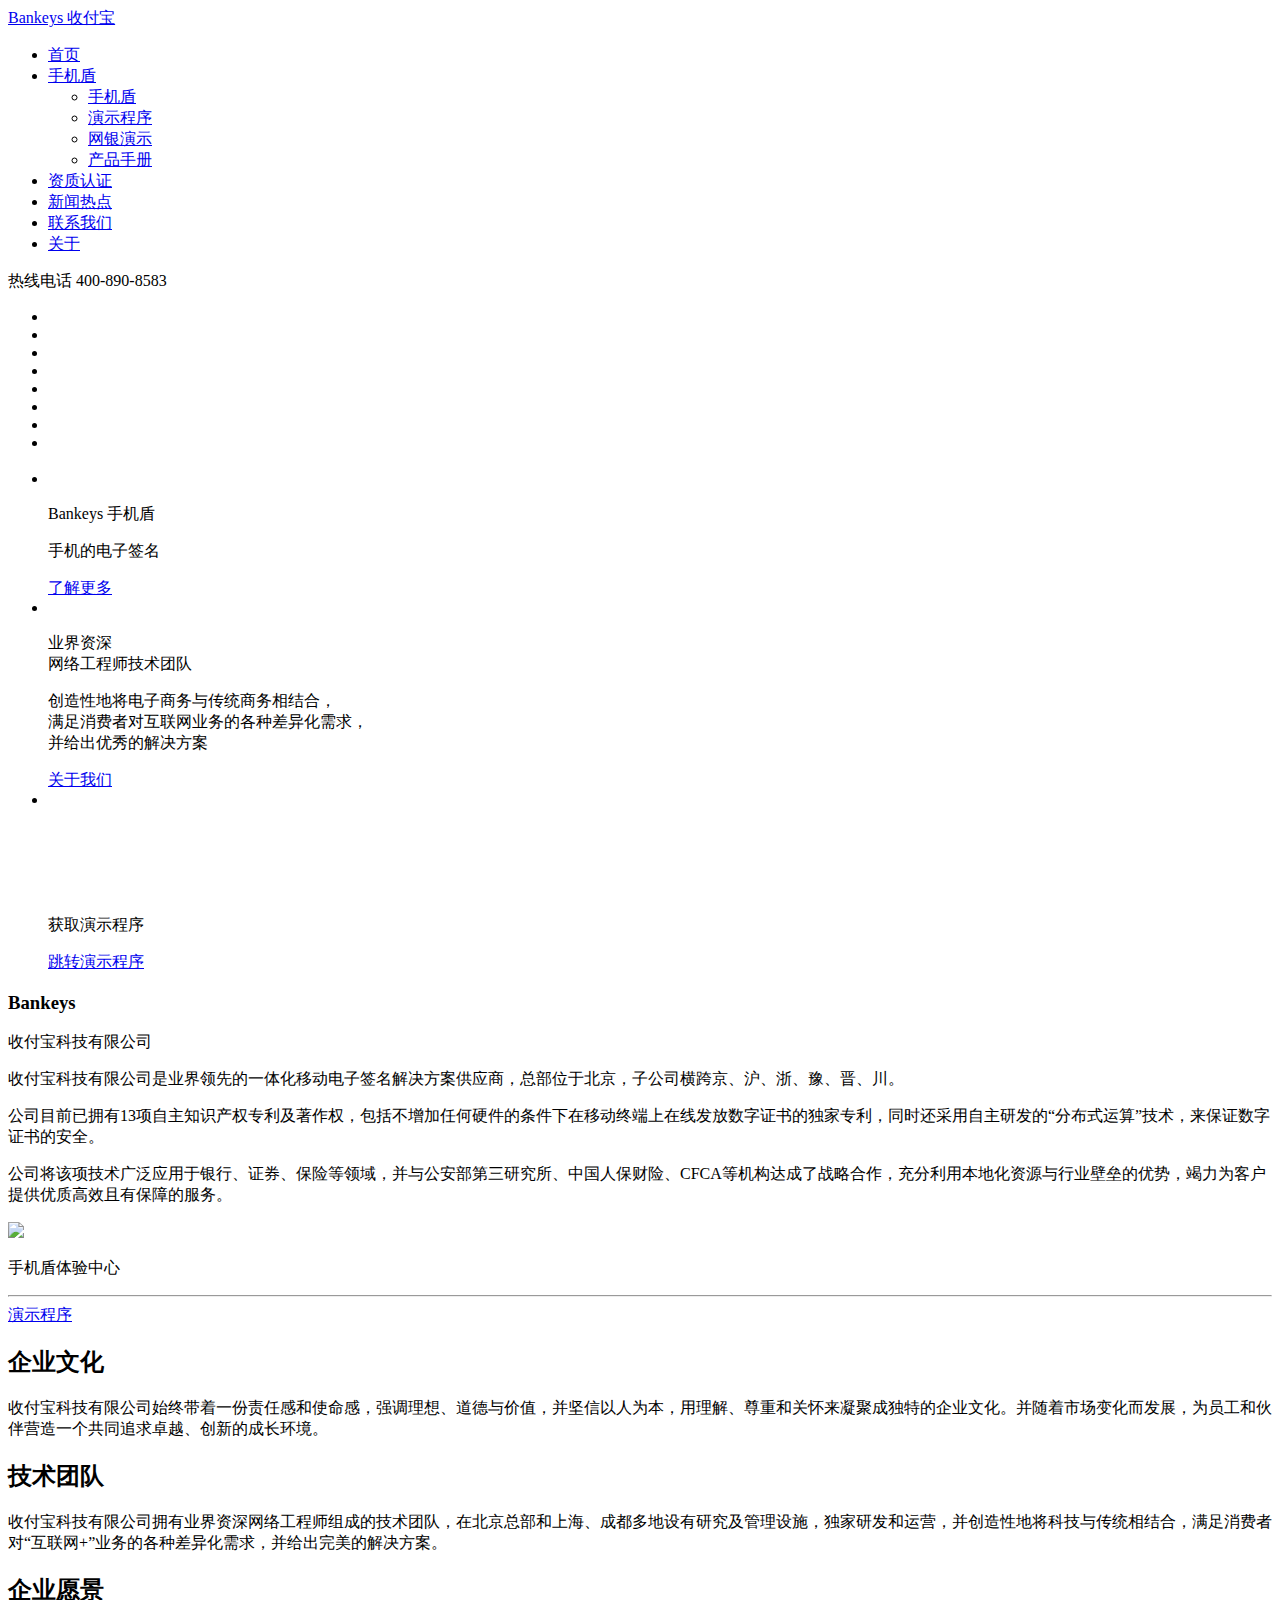
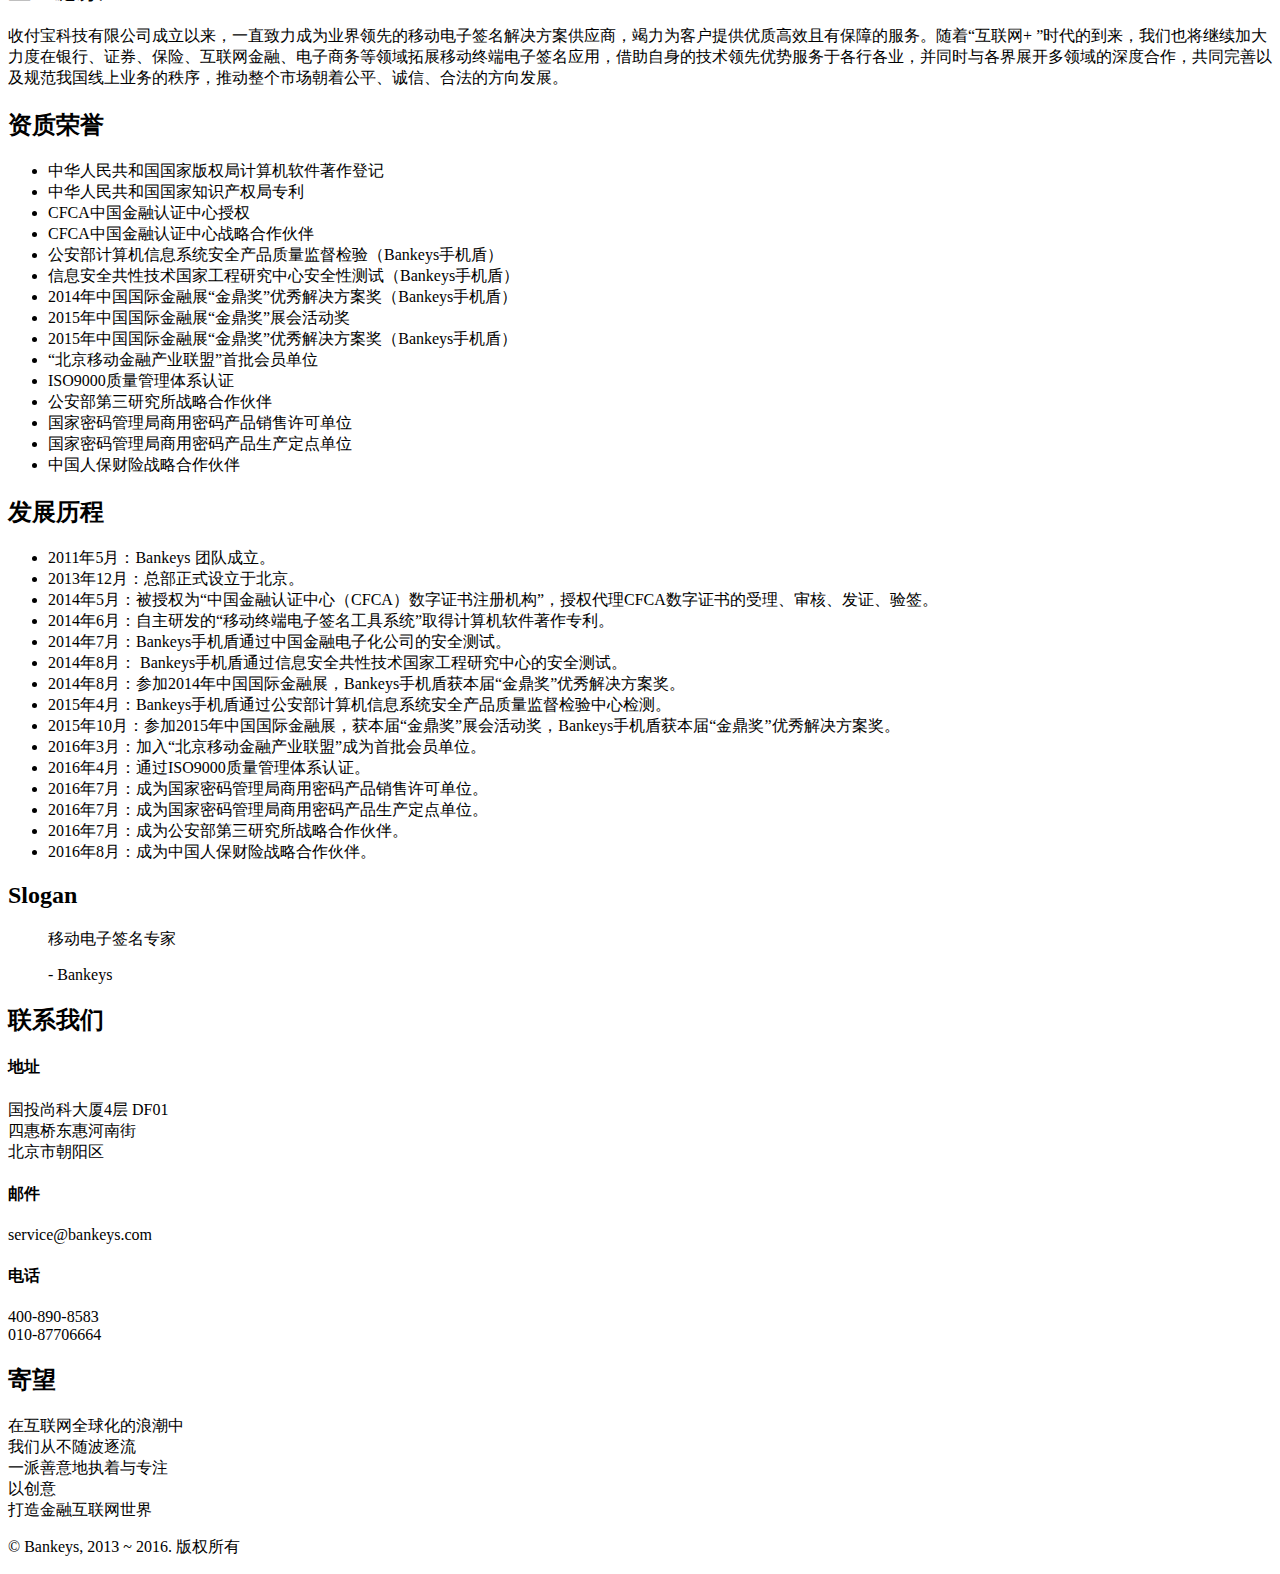
==== commit 96c80eb6: "201609金融展前更新" ====
--- a/index.html
+++ b/index.html
@@ -244,12 +244,15 @@
                     <h3>Bankeys</h3>
                     <p class='decript'>收付宝科技有限公司</p>
                     <p class=" cn_i">
-                        收付宝科技有限公司（简称收付宝科技）是一家专注于研究在移动终端上实现电子签名应用的科技公司。公司拥有在不增加任何硬件的条件下，在移动终端上实现在线发放数字证书的独家专利，同时还采用自主研发的数字证书离散存储技术，来保证数字证书的绝对安全。公司产品已经实现在主流的
-                        iOS、Android 系统上安装使用。
+                        收付宝科技有限公司是业界领先的一体化移动电子签名解决方案供应商，总部位于北京，子公司横跨京、沪、浙、豫、晋、川。
                     </p>
-
-                    <p class="hidden-sm cn_i">
-                        收付宝科技已经将该项技术广泛应用于银行、证券、P2P 等领域，并与中国金融认证中心（CFCA）开展了业务合作，获得了该中心的正式授权，成为电子签名注册审批、受理、发放、制作的代理机构。
+                    <!--hidden-sm-->
+                    <p class=" cn_i">
+                        公司目前已拥有13项自主知识产权专利及著作权，包括不增加任何硬件的条件下在移动终端上在线发放数字证书的独家专利，同时还采用自主研发的“分布式运算”技术，来保证数字证书的安全。
+                    </p>
+
+                    <p class="cn_i">
+                        公司将该项技术广泛应用于银行、证券、保险等领域，并与公安部第三研究所、中国人保财险、CFCA等机构达成了战略合作，充分利用本地化资源与行业壁垒的优势，竭力为客户提供优质高效且有保障的服务。
                     </p>
                 </div>
             </div>
@@ -276,7 +279,17 @@
 
             <div class='col-md-12 col-lg-12 c-fix'>
                 <p class='dropcaps1 '>
-                    收付宝科技始终带着一份责任和使命感，强调理想、道德与价值，并坚信以人为本，用理解、尊重和关怀来凝聚成独特的企业文化，为员工和伙伴营造一个共同追求卓越、创新、绩效的成长环境。</p>
+                    收付宝科技有限公司始终带着一份责任感和使命感，强调理想、道德与价值，并坚信以人为本，用理解、尊重和关怀来凝聚成独特的企业文化。并随着市场变化而发展，为员工和伙伴营造一个共同追求卓越、创新的成长环境。</p>
+            </div>
+
+            <div class='col-md-12 col-lg-12'>
+                <h2>技术团队</h2>
+            </div>
+
+            <div class='col-md-12 col-lg-12 c-fix'>
+                <p class="cn_i">
+                    收付宝科技有限公司拥有业界资深网络工程师组成的技术团队，在北京总部和上海、成都多地设有研究及管理设施，独家研发和运营，并创造性地将科技与传统相结合，满足消费者对“互联网+”业务的各种差异化需求，并给出完美的解决方案。
+                </p>
             </div>
 
             <div class='col-md-12 col-lg-12'>
@@ -285,17 +298,9 @@
 
             <div class='col-md-12 col-lg-12 c-fix'>
                 <p class="cn_i">
-                    收付宝科技成立以来，一直致力研究在移动终端上实现电子签名应用和创新业务拓展，我们期望打造一个通用于各行各业的电子签名工具，并藉此基础上努力搭建一个电子签名服务平台，以保障线上线下业务办理环节中对接双方的合法利益。今后，我们也将继续加大力度在银行、证券、电子商务等领域拓展移动终端电子签名应用，同时与各界展开多领域的深度合作，共同完善以及规范我国线上业务的秩序，推动整个市场朝着公平、诚信、合法的方向发展。</p>
-            </div>
-            <div class='col-md-12 col-lg-12'>
-                <h2>技术团队</h2>
-            </div>
-
-            <div class='col-md-12 col-lg-12 c-fix'>
-                <p class="cn_i">
-                    收付宝科技拥有一个业界资深网络工程师组成的技术团队，在北京总部和上海、成都多地设有研究及管理设施，独家研发和运营，并创造性地将科技与传统相结合，满足消费者对“互联网+”业务的各种差异化需求，并给出完美的解决方案。
-                </p>
-            </div>
+                    收付宝科技有限公司成立以来，一直致力成为业界领先的移动电子签名解决方案供应商，竭力为客户提供优质高效且有保障的服务。随着“互联网+ ”时代的到来，我们也将继续加大力度在银行、证券、保险、互联网金融、电子商务等领域拓展移动终端电子签名应用，借助自身的技术领先优势服务于各行各业，并同时与各界展开多领域的深度合作，共同完善以及规范我国线上业务的秩序，推动整个市场朝着公平、诚信、合法的方向发展。</p>
+            </div>
+
         </div>
 
         <div class="col-md-6 col-lg-6 promobox-1">
@@ -309,41 +314,38 @@
                 <li>中华人民共和国国家知识产权局专利</li>
                 <li>CFCA中国金融认证中心授权</li>
                 <li>CFCA中国金融认证中心战略合作伙伴</li>
-                <li>通过公安部计算机信息系统安全产品质量监督检验（Bankeys手机盾）</li>
-                <li>通过中国金融电子化公司安全性测试（Bankeys手机盾）</li>
-                <li>通过中科信息安全共性技术国家工程研究中心安全性测试（Bankeys手机盾）</li>
-                <li>荣获2014年中国国际金融展“金鼎奖”优秀解决方案奖（Bankeys手机盾）</li>
-                <li>荣获2015年中国国际金融展“金鼎奖”优秀解决方案奖（Bankeys手机盾）</li>
-                <li>荣获2015年中国国际金融展“金鼎奖”展会活动奖</li>
-                <li>加入“北京移动金融产业联盟”成为首批会员单位</li>
-                <li>通过ISO9000质量管理体系认证</li>
+                <li>公安部计算机信息系统安全产品质量监督检验（Bankeys手机盾）</li>
+                <li>信息安全共性技术国家工程研究中心安全性测试（Bankeys手机盾）</li>
+                <li>2014年中国国际金融展“金鼎奖”优秀解决方案奖（Bankeys手机盾）</li>
+                <li>2015年中国国际金融展“金鼎奖”展会活动奖</li>
+                <li>2015年中国国际金融展“金鼎奖”优秀解决方案奖（Bankeys手机盾）</li>
+                <li>“北京移动金融产业联盟”首批会员单位</li>
+                <li>ISO9000质量管理体系认证</li>
+                <li>公安部第三研究所战略合作伙伴</li>
                 <li>国家密码管理局商用密码产品销售许可单位</li>
-                <li>公安部第三研究所公民网络身份服务业务合作</li>
-                <li>公安部第三研究所战略合作伙伴</li>
+                <li>国家密码管理局商用密码产品生产定点单位</li>
+                <li>中国人保财险战略合作伙伴</li>
             </ul>
             <div class='col-md-12 col-lg-12'>
                 <h2>发展历程</h2>
             </div>
 
             <ul class='col-md-12 col-lg-12 style-five'>
-                <li>2011年5月：团队成立。</li>
-                <li>2013年12月27日：总部正式设立于北京，成立北京收付宝科技有限公司。</li>
-                <li>2014年5月1日：公司被授权为“中国金融认证中心（CFCA）数字证书注册机构”，授权代理CFCA数字证书的受理、审核、发证、验签。</li>
-                <li>2014年5月22日：公司通过决议，增加注册资本。</li>
-                <li>2014年6月27日：公司研发的“移动终端电子签名工具系统”Bankeys取得计算机软件著作专利。</li>
-                <li>2014年7月25日：Bankeys手机盾通过中国金融电子化公司的安全性测试。</li>
-                <li>2014年8月25日： Bankeys手机盾通过中科信息安全共性技术国家工程研究中心有限公司的安全性测试。</li>
-                <li>2014年8月28日：参加2014年中国国际金融展，Bankeys手机盾首次亮相并荣获“优秀解决方案奖”。</li>
-                <li>2014年12月28日：公司完成首轮融资。</li>
-                <li>2015年4月8日：通过工商局核准，正式更名为收付宝科技有限公司。</li>
-                <li>2015年4月29日：Bankeys手机盾通过公安部计算机信息系统安全产品质量监督检验中心检测。</li>
-                <li>2015年10月15日：荣获2015年中国国际金融展“金鼎奖”展会活动奖。</li>
-                <li>2015年10月15日：Bankeys手机盾荣获2015年中国国际金融展“金鼎奖”优秀解决方案奖。</li>
-                <li>2016年3月18日：加入“北京移动金融产业联盟”成为首批会员单位。</li>
-                <li>2016年4月11日：公司通过ISO9000质量管理体系认证。</li>
-                <li>2016年7月1日：成为国家密码管理局商用密码产品销售许可单位。</li>
-                <li>2016年7月21日：加入公安部第三研究所公民网络身份服务工作专项组。</li>
-                <li>2016年7月22日：成为公安部第三研究所战略合作伙伴。</li>
+                <li>2011年5月：Bankeys 团队成立。</li>
+                <li>2013年12月：总部正式设立于北京。</li>
+                <li>2014年5月：被授权为“中国金融认证中心（CFCA）数字证书注册机构”，授权代理CFCA数字证书的受理、审核、发证、验签。</li>
+                <li>2014年6月：自主研发的“移动终端电子签名工具系统”取得计算机软件著作专利。</li>
+                <li>2014年7月：Bankeys手机盾通过中国金融电子化公司的安全测试。</li>
+                <li>2014年8月： Bankeys手机盾通过信息安全共性技术国家工程研究中心的安全测试。</li>
+                <li>2014年8月：参加2014年中国国际金融展，Bankeys手机盾获本届“金鼎奖”优秀解决方案奖。</li>
+                <li>2015年4月：Bankeys手机盾通过公安部计算机信息系统安全产品质量监督检验中心检测。</li>
+                <li>2015年10月：参加2015年中国国际金融展，获本届“金鼎奖”展会活动奖，Bankeys手机盾获本届“金鼎奖”优秀解决方案奖。</li>
+                <li>2016年3月：加入“北京移动金融产业联盟”成为首批会员单位。</li>
+                <li>2016年4月：通过ISO9000质量管理体系认证。</li>
+                <li>2016年7月：成为国家密码管理局商用密码产品销售许可单位。</li>
+                <li>2016年7月：成为国家密码管理局商用密码产品生产定点单位。</li>
+                <li>2016年7月：成为公安部第三研究所战略合作伙伴。</li>
+                <li>2016年8月：成为中国人保财险战略合作伙伴。</li>
             </ul>
         </div>
 
@@ -352,12 +354,12 @@
 
     <section class='container m-footer'>
         <div class='col-md-12 col-lg-12'>
-            <h2>企业口号</h2>
+            <h2>Slogan</h2>
         </div>
         <div class='col-md-6 col-lg-6 col-md-offset-3 col-lg-offset-3'>
             <blockquote class='curly-quote quote-second text-center'>
-                <p>我们不是互联网金融，我们是金融互联网</p>
-                <p class='author pull-right'>- 收付宝科技</p>
+                <p>移动电子签名专家 </p>
+                <p class='author pull-right'>- Bankeys</p>
             </blockquote>
         </div><!-- end first quote-->
 
